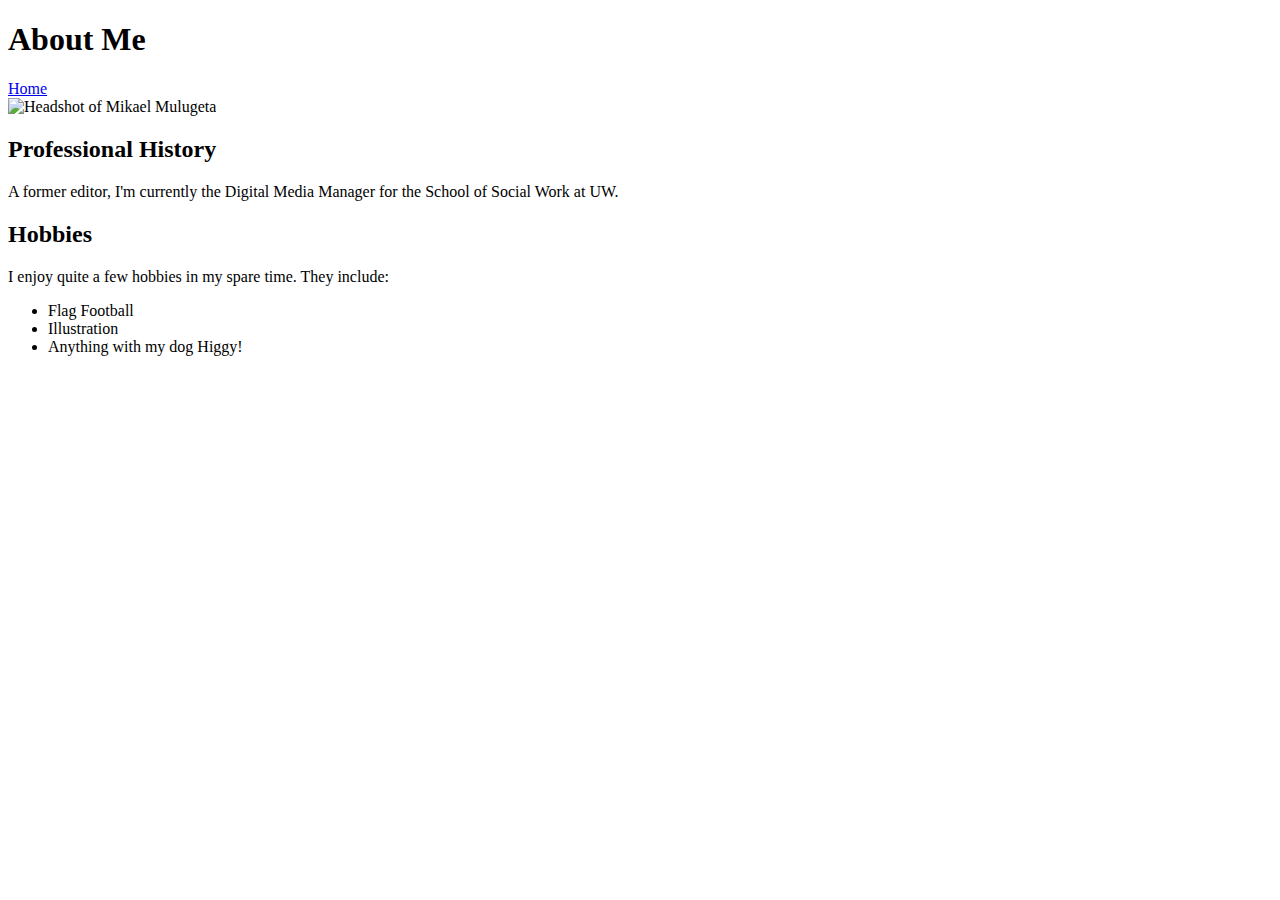
==== about-me.html @ e6cd3e42 ""updating content in all files in portfolio repo" ====
<!doctype html>
<html lang="en-US">
  <head>
    <meta charset="utf-8" />
    <meta name="viewport" content="width=device-width" />
    <title>About Me</title>
  </head>
  <body>
    <h1> About Me</h1>
    <nav>
        <a href="index.html"> Home </a>
    </nav>

    <img src="/Users/mikaelmulugeta/Downloads/Mikael LCH Headshot.jpeg" height="300" width="200" alt="Headshot of Mikael Mulugeta" />
    
    <h2>Professional History</h2>
    <p>A former editor, I'm currently the Digital Media Manager for the School of Social Work at UW.</p>
    <h2>Hobbies</h2>
    <p>I enjoy quite a few hobbies in my spare time. They include:</p>
    <ul>
        <li>Flag Football</li>
        <li>Illustration</li>
        <li>Anything with my dog Higgy!</li>
    </ul>
  </body>
</html>
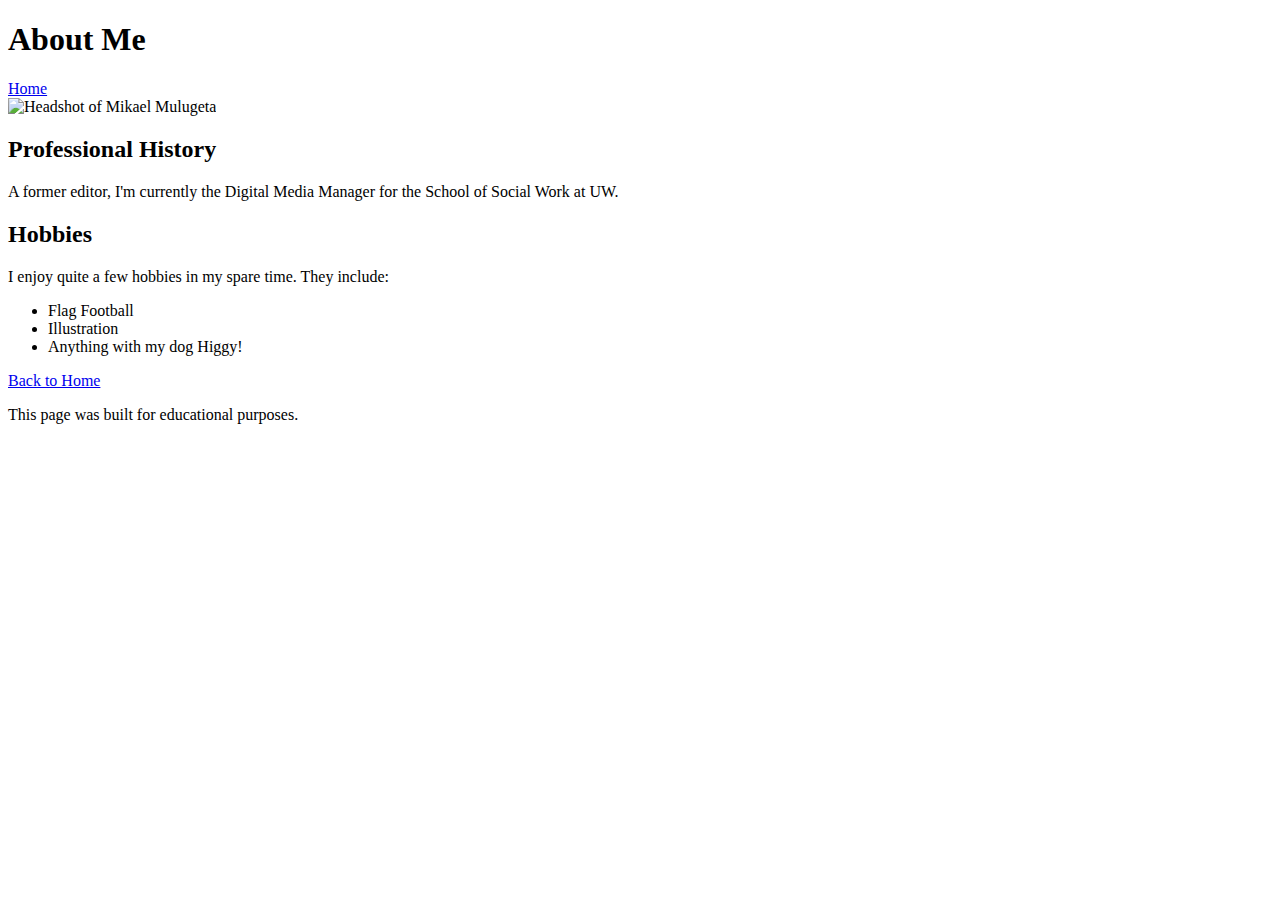
==== commit 39dc9f26: ""final updates to index.html and about-me.html"" ====
--- a/about-me.html
+++ b/about-me.html
@@ -6,21 +6,29 @@
     <title>About Me</title>
   </head>
   <body>
-    <h1> About Me</h1>
-    <nav>
-        <a href="index.html"> Home </a>
-    </nav>
-
-    <img src="/Users/mikaelmulugeta/Downloads/Mikael LCH Headshot.jpeg" height="300" width="200" alt="Headshot of Mikael Mulugeta" />
+    <header>
+        <h1> About Me</h1>
+        <nav>
+            <a href="index.html"> Home </a>
+        </nav>
     
-    <h2>Professional History</h2>
-    <p>A former editor, I'm currently the Digital Media Manager for the School of Social Work at UW.</p>
-    <h2>Hobbies</h2>
-    <p>I enjoy quite a few hobbies in my spare time. They include:</p>
-    <ul>
-        <li>Flag Football</li>
-        <li>Illustration</li>
-        <li>Anything with my dog Higgy!</li>
-    </ul>
+        <img src="/Users/mikaelmulugeta/Downloads/Mikael LCH Headshot.jpeg" height="300" width="200" alt="Headshot of Mikael Mulugeta" />
+    </header>
+    
+    <article>
+        <h2>Professional History</h2>
+            <p>A former editor, I'm currently the Digital Media Manager for the School of Social Work at UW.</p>
+        <h2>Hobbies</h2>
+            <p>I enjoy quite a few hobbies in my spare time. They include:</p>
+        <ul>
+            <li>Flag Football</li>
+            <li>Illustration</li>
+            <li>Anything with my dog Higgy!</li>
+        </ul>
+    </article>
+    <footer>
+        <a href="index.html"> Back to Home </a>
+        <p> This page was built for educational purposes.</p>
+    </footer>
   </body>
 </html>
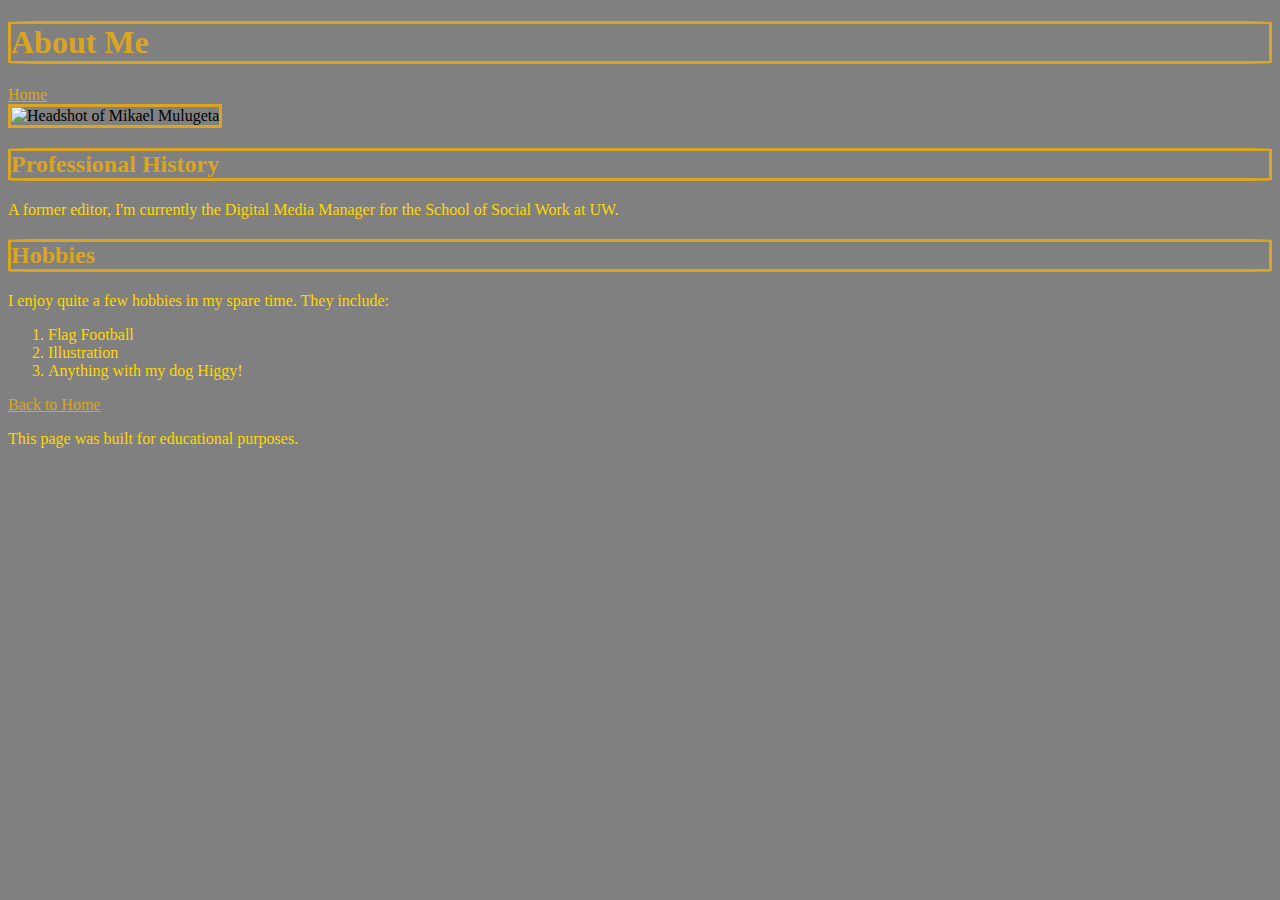
==== commit d8735af3: "updates to css in portfolio" ====
--- a/about-me.html
+++ b/about-me.html
@@ -4,6 +4,7 @@
     <meta charset="utf-8" />
     <meta name="viewport" content="width=device-width" />
     <title>About Me</title>
+    <link rel="stylesheet" type="text/css" href="styles/stylesheet.css">
   </head>
   <body>
     <header>
--- a/styles/stylesheet.css
+++ b/styles/stylesheet.css
@@ -0,0 +1,57 @@
+<style>
+
+      a {
+        color: aquamarine;
+      }
+      a {
+        color:goldenrod;
+      }
+
+      li {
+        color:gold;
+        border-style:initial;
+        list-style-type:dashed;
+      }
+
+      p {
+        color:gold;
+      }
+
+      h4 {
+        color:goldenrod;
+      }
+
+      h3 {
+        color: goldenrod;
+        border-style: dotted;
+        border-width: 2px;
+        border-color: goldenrod;
+        border-radius:1%
+      }
+      
+      h2 {
+        color: goldenrod;
+        border-style:solid;
+        border-width: 3px;
+        border-color: goldenrod;
+        border-radius:3%
+      }
+
+      h1 {
+        color: goldenrod;
+        border-style: solid;
+        border-width: 3px;
+        border-color: goldenrod;
+        border-radius: 3%;
+      }
+    
+      img {
+        border-style: solid;
+        border-color: goldenrod;
+        border-width: 3px;
+      }
+      body {
+        background-color: grey;
+      }
+
+</style>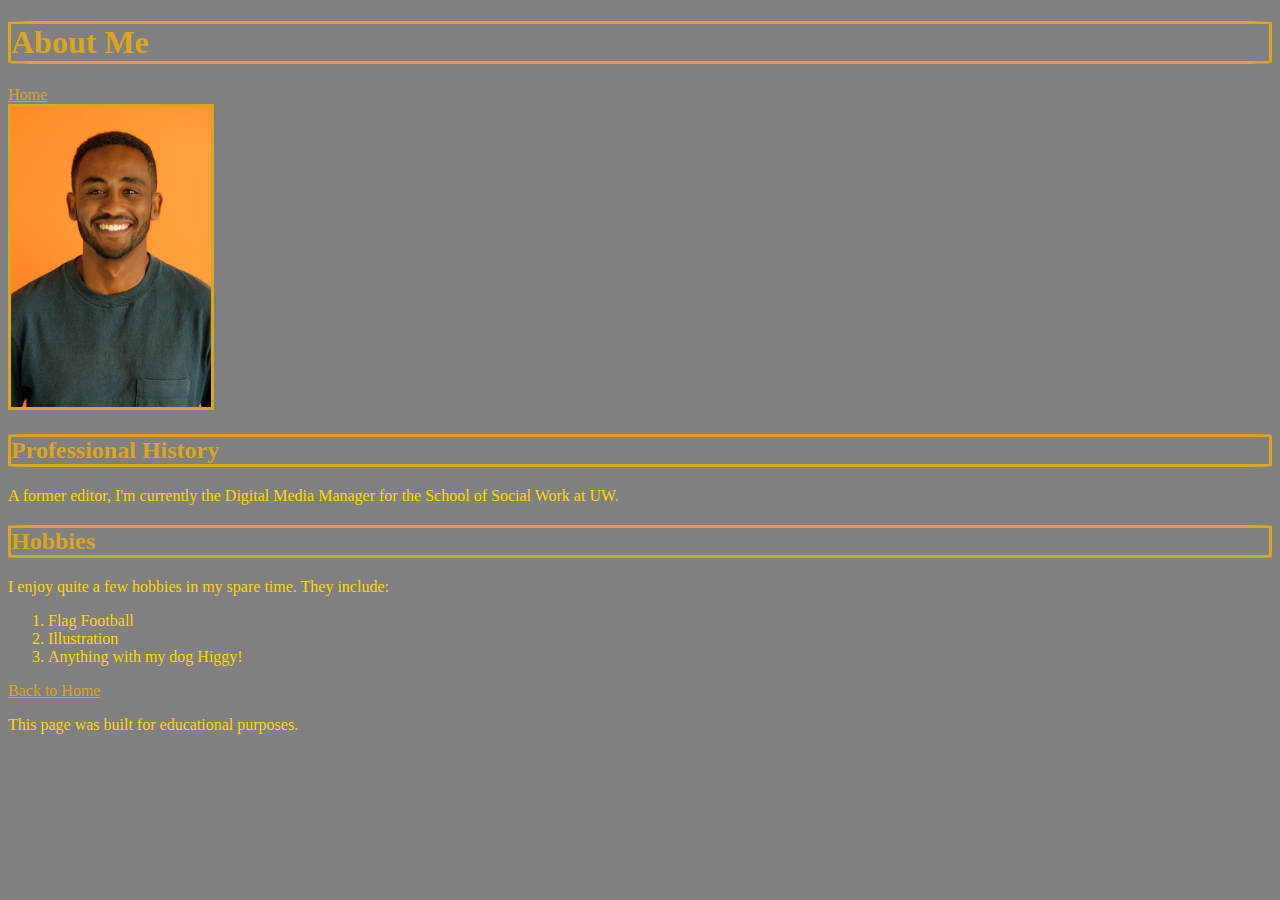
==== commit 2a4211d1: "add image link changes to index and about me pages" ====
--- a/about-me.html
+++ b/about-me.html
@@ -13,7 +13,7 @@
             <a href="index.html"> Home </a>
         </nav>
     
-        <img src="/Users/mikaelmulugeta/Downloads/Mikael LCH Headshot.jpeg" height="300" width="200" alt="Headshot of Mikael Mulugeta" />
+        <img src="images/mikael-headshot.jpeg" height="300" width="200" alt="Headshot of Mikael Mulugeta" />
     </header>
     
     <article>
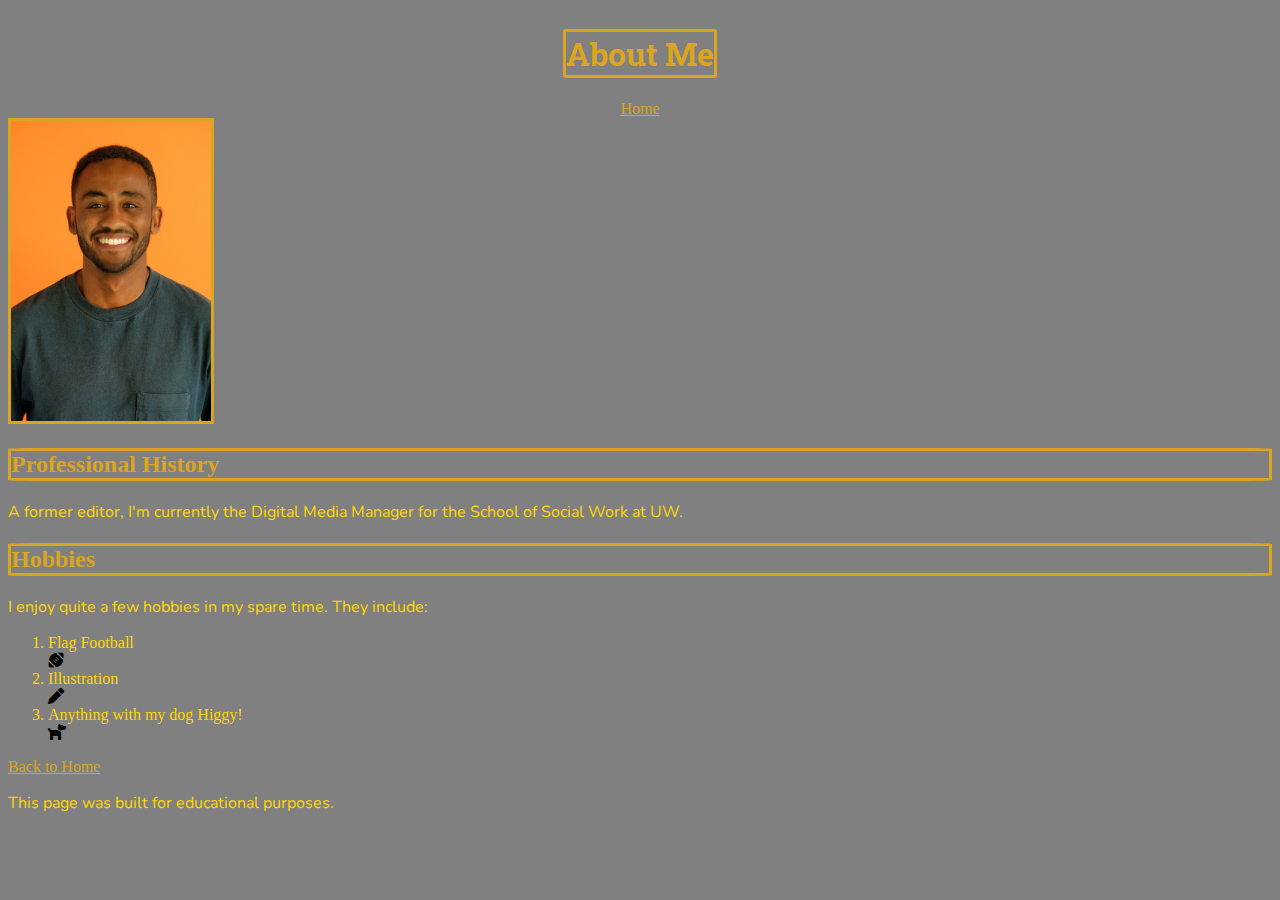
==== commit 75138cb6: "modified portfolio with external fonts and icons" ====
--- a/about-me.html
+++ b/about-me.html
@@ -5,14 +5,41 @@
     <meta name="viewport" content="width=device-width" />
     <title>About Me</title>
     <link rel="stylesheet" type="text/css" href="styles/stylesheet.css">
+
+    <link rel="preconnect" href="https://fonts.googleapis.com">
+    <link rel="preconnect" href="https://fonts.gstatic.com" crossorigin>
+    <link href="https://fonts.googleapis.com/css2?family=Nunito:ital,wght@0,200..1000;1,200..1000&display=swap" rel="stylesheet">
+   
+    <link rel="preconnect" href="https://fonts.googleapis.com">
+    <link rel="preconnect" href="https://fonts.gstatic.com" crossorigin>
+    <link href="https://fonts.googleapis.com/css2?family=Nunito:ital,wght@0,200..1000;1,200..1000&family=Roboto+Slab:wght@100..900&display=swap" rel="stylesheet">
+
+    <link rel="stylesheet" href="https://cdnjs.cloudflare.com/ajax/libs/font-awesome/6.5.1/css/all.min.css"/>
+
+    <style>
+        p {
+            font-family: "Nunito", sans-serif;
+            font-style: normal;
+        }
+
+        h1 {
+            font-family: "Roboto Slab", serif;
+            font-style: normal;
+        }
+
+    </style>
+
   </head>
   <body>
     <header>
+        <section class="container">
         <h1> About Me</h1>
+        </section>
+        <section class="container">
         <nav>
             <a href="index.html"> Home </a>
         </nav>
-    
+        </section>
         <img src="images/mikael-headshot.jpeg" height="300" width="200" alt="Headshot of Mikael Mulugeta" />
     </header>
     
@@ -23,8 +50,11 @@
             <p>I enjoy quite a few hobbies in my spare time. They include:</p>
         <ul>
             <li>Flag Football</li>
+            <i class="fa-solid fa-football"></i>
             <li>Illustration</li>
+            <i class="fa-solid fa-pen"></i>
             <li>Anything with my dog Higgy!</li>
+            <i class="fa-solid fa-dog"></i>
         </ul>
     </article>
     <footer>
--- a/styles/stylesheet.css
+++ b/styles/stylesheet.css
@@ -1,5 +1,15 @@
 <style>
 
+.box {
+  height: 300px;
+  width: 300px;
+  }
+.container {
+  display: flex;
+  flex-direction:inherit; 
+  flex-wrap:wrap;
+  justify-content:center;
+}
       a {
         color: aquamarine;
       }
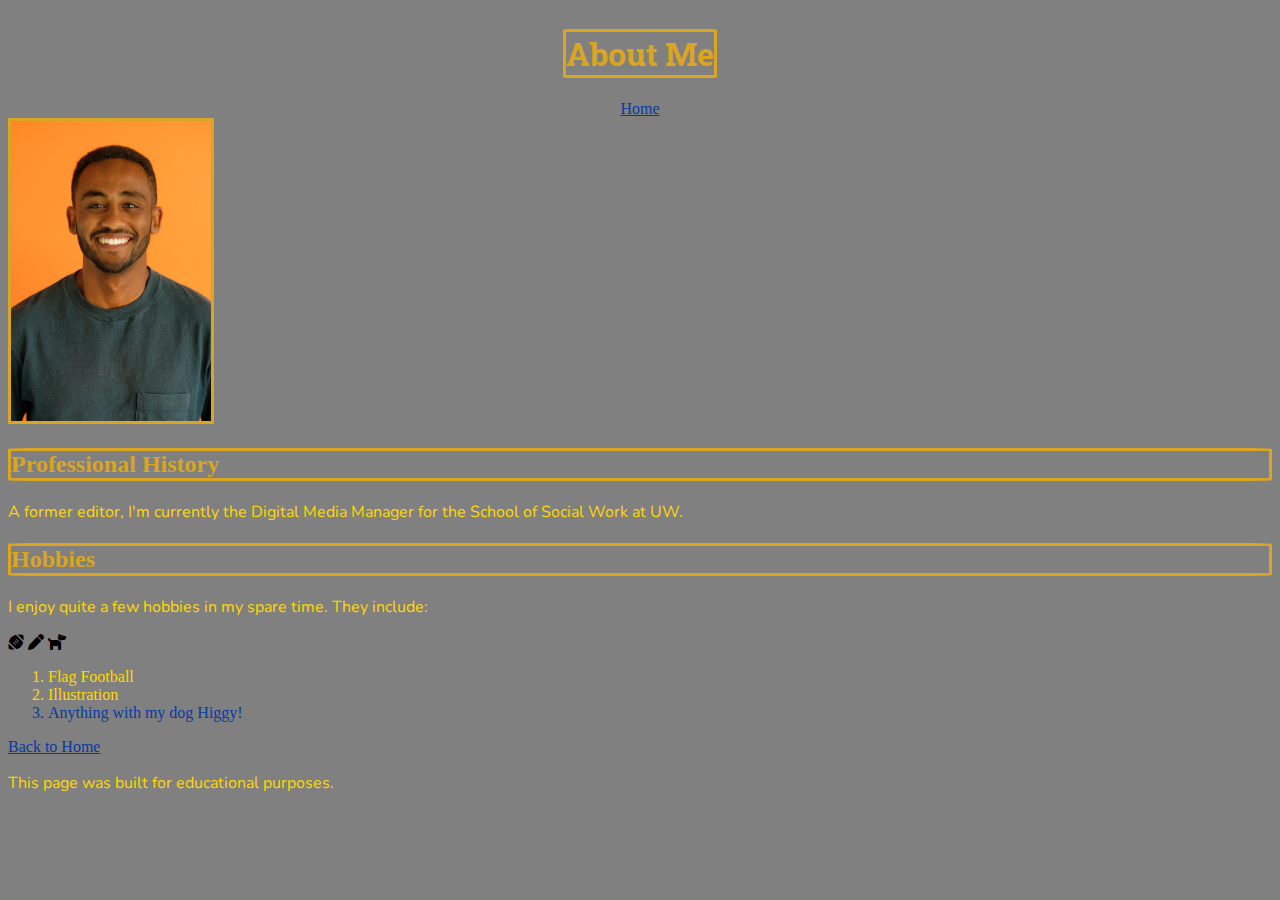
==== commit b68090ab: "updated css transitions and nth childs" ====
--- a/about-me.html
+++ b/about-me.html
@@ -26,7 +26,16 @@
             font-family: "Roboto Slab", serif;
             font-style: normal;
         }
-
+        a:hover {
+        color: yellow;
+        border: 3px solid goldenrod;
+        }
+        a {
+         transition-property: border;
+         transition-duration: 2s;
+         transition-timing-function: ease-in;
+         transition-delay: 1s;
+        }
     </style>
 
   </head>
@@ -47,14 +56,15 @@
         <h2>Professional History</h2>
             <p>A former editor, I'm currently the Digital Media Manager for the School of Social Work at UW.</p>
         <h2>Hobbies</h2>
-            <p>I enjoy quite a few hobbies in my spare time. They include:</p>
+            <p>I enjoy quite a few hobbies in my spare time. They include:</p> 
+            <i class="fa-solid fa-football"></i>  <i class="fa-solid fa-pen"></i> <i class="fa-solid fa-dog"></i>
         <ul>
             <li>Flag Football</li>
-            <i class="fa-solid fa-football"></i>
+            
             <li>Illustration</li>
-            <i class="fa-solid fa-pen"></i>
+           
             <li>Anything with my dog Higgy!</li>
-            <i class="fa-solid fa-dog"></i>
+            
         </ul>
     </article>
     <footer>
--- a/styles/stylesheet.css
+++ b/styles/stylesheet.css
@@ -10,6 +10,13 @@
   flex-wrap:wrap;
   justify-content:center;
 }
+      a:first-child {
+        color: rgb(6, 59, 163);
+      }
+      li:nth-child(3){
+        color: rgb(6, 59, 163);
+      }
+
       a {
         color: aquamarine;
       }
